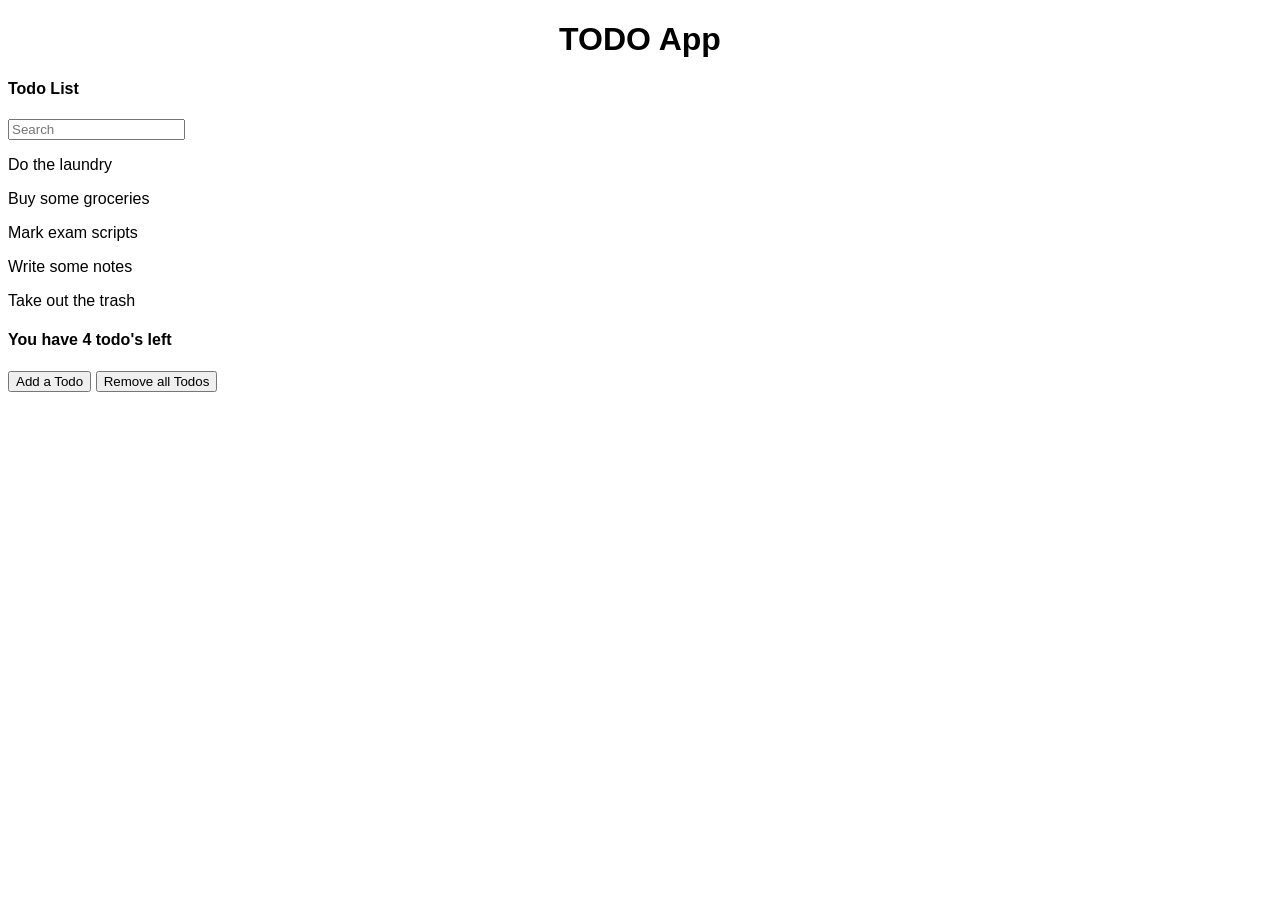
==== JavaScript/todo.html @ 00feed2e "new files" ====
<!DOCTYPE html>
<html lang="en">
<head>
    <meta charset="UTF-8">
    <meta http-equiv="X-UA-Compatible" content="IE=edge">
    <meta name="viewport" content="width=device-width, initial-scale=1.0">
    <title>Learning JS</title>
</head>
<body>
    <h1>TODO App</h1>

    <h4>Todo List</h4>

    <input id="search-query" type="text" placeholder="Search">
    
    <div id="todos"></div>

    <button id="create-todo">Add a Todo</button>
    <button class="remove-todo">Remove all Todos</button>

    
 












    <style>
        body {
            font-family: 'Satoshi', sans-serif;
        }

        h1 { 
            text-align: center;
        }
    </style>

    <script src="todo-app.js"></script>
</body>
</html>
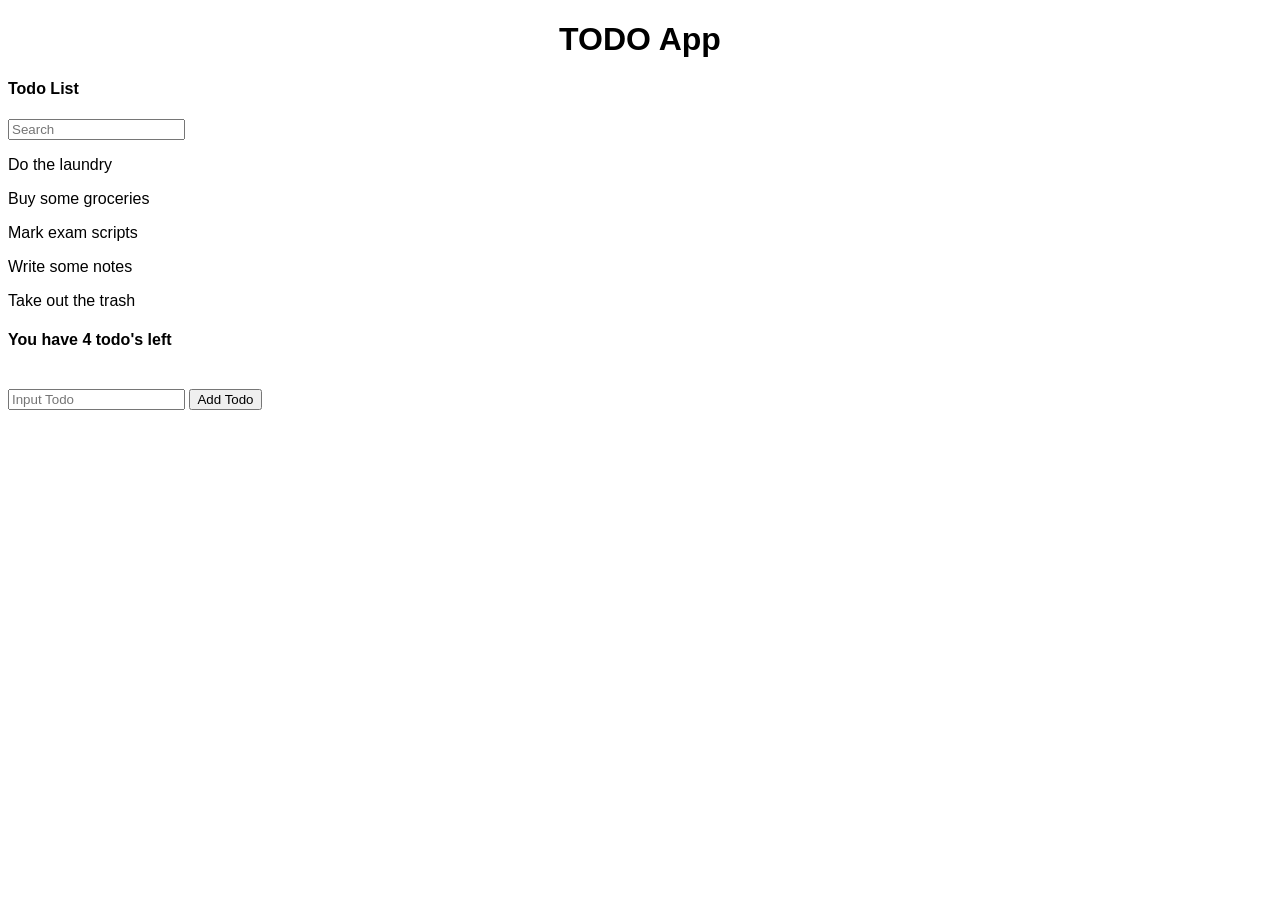
==== commit cb0442fc: "added functionality to todo list" ====
--- a/JavaScript/todo.html
+++ b/JavaScript/todo.html
@@ -15,8 +15,17 @@
     
     <div id="todos"></div>
 
-    <button id="create-todo">Add a Todo</button>
-    <button class="remove-todo">Remove all Todos</button>
+    <div id="todoSummary"></div>
+
+    <br>
+
+    <form action="" id="inputForm">
+        <input type="text" placeholder="Input Todo" name="inputTodo">
+        <button>Add Todo</button>
+    </form>
+
+    <!-- <button id="create-todo">Add a Todo</button>
+    <button class="remove-todo">Remove all Todos</button> -->
 
     
  
